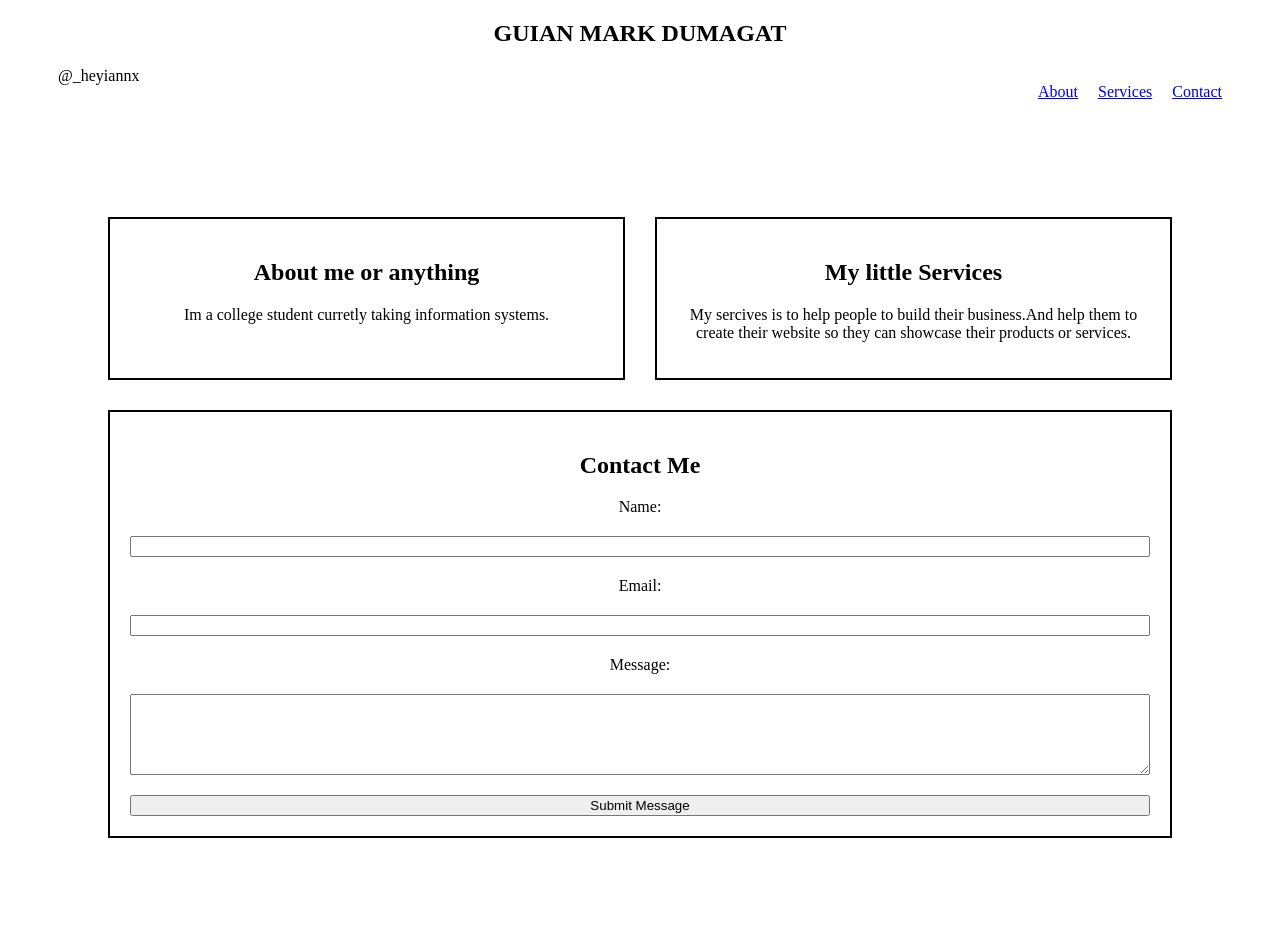
==== index.html @ 47c61625 "third commit" ====
<!DOCTYPE html>
<html lang="en">
<head>
    <meta charset="UTF-8">
    <meta name="viewport" content="width=device-width, initial-scale=1.0">
    <title> My Portfolio </title>
    <link rel="stylesheet" href="style.css">
</head>
<body>
    <h2>GUIAN MARK DUMAGAT</h2>

    <header>
        <nav>
            <span>@_heyiannx</span>
            <ul>    
                <li>
                  <a href="about">About</a>
                </li>
                <li>
                    <a href="services">Services</a>
                </li>
                <li>
                    <a href="contact">Contact</a>
                </li>
            </ul>
        </nav>
    </header>

    <main>
        <section id="about">
           <h2 class="about">About me or anything</h2>
           <p> Im a college student curretly taking information systems.</p>
        </section>
         
        <section id="services">
            <h2 class="services">My little Services</h2>
            <p> My sercives is to help people to build their business.And help them to create their 
                website so they can showcase their products or services.</p>
        </section>
        
        <section id="contact">
            <h2 class="contact">Contact Me</h2>
            <form action="#">
                <!--name-->
                <label for="name">Name:</label>
                <input type="text" id="name" name="name" required>
                 
                <!--email-->
                <label for="email">Email:</label>
                <input type="email" id="email" name="email" required>

                <!--message-->
                <label for="message">Message:</label>
                <textarea name="message" id="message" name="message" rows="5" required></textarea>

                <!--submit button-->    
                <button type="submit">Submit Message</button>

            </form>
        </section>

    </main>

</body>
</html>
---- style.css ----
body {
   text-align: center;
}
ul {
   list-style-type: none;
}
nav {
  display: flex;
  justify-content: space-between;
  align-content: center;
  margin-left: 50px;
  margin-right: 50px;
}
nav ul{
  display: flex;
  gap: 20px;
}

main {
  display: flex;
  flex-wrap: wrap;
  gap: 30px;
  padding: 50px;
  margin: 50px;
}

main section {
  flex: 1;
  min-width: 400px;
  border: 2px solid black;
  padding: 20px;
}

form {
  display: flex;
  flex-direction: column;
  gap: 20px;
}

#services {
  padding: 20px;
}
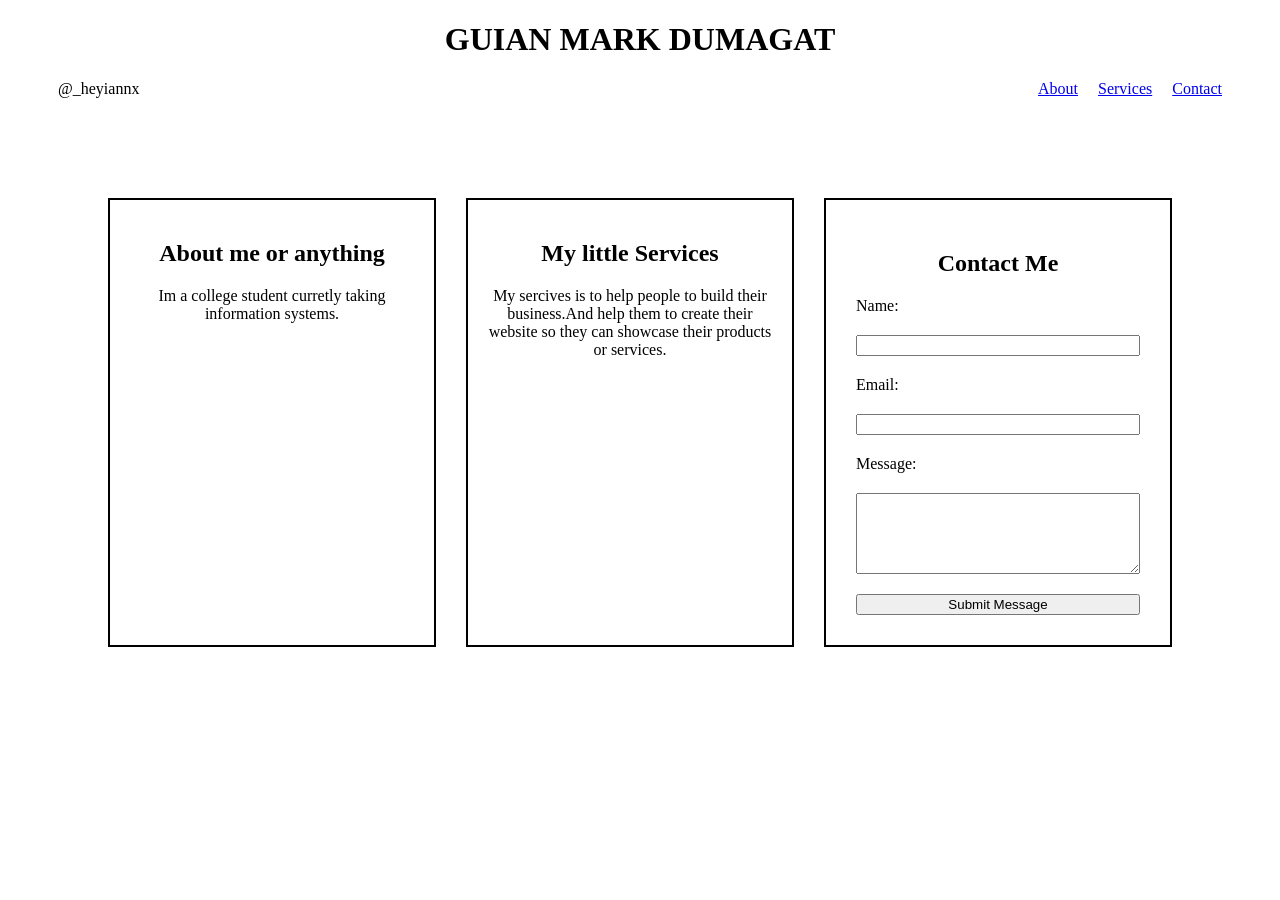
==== commit 39f39e19: "fourt commit: responsive design" ====
--- a/index.html
+++ b/index.html
@@ -7,7 +7,7 @@
     <link rel="stylesheet" href="style.css">
 </head>
 <body>
-    <h2>GUIAN MARK DUMAGAT</h2>
+    <h1>GUIAN MARK DUMAGAT</h1>
 
     <header>
         <nav>
--- a/style.css
+++ b/style.css
@@ -7,13 +7,16 @@
 nav {
   display: flex;
   justify-content: space-between;
-  align-content: center;
+  align-items: center;
   margin-left: 50px;
   margin-right: 50px;
 }
 nav ul{
   display: flex;
   gap: 20px;
+  padding: 0;
+  margin: 0;
+
 }
 
 main {
@@ -22,11 +25,12 @@
   gap: 30px;
   padding: 50px;
   margin: 50px;
+  max-width: 1200px;
 }
 
 main section {
   flex: 1;
-  min-width: 400px;
+  min-width: 280px;
   border: 2px solid black;
   padding: 20px;
 }
@@ -36,7 +40,41 @@
   flex-direction: column;
   gap: 20px;
 }
+ 
+.contact {
+  text-align: center;
+}
 
-#services {
-  padding: 20px;
+#contact {
+ text-align: left;
+  padding: 30px;
 }
+
+@media (max-width: 600px) {
+  nav {
+    flex-direction: column;
+    gap: 15px;
+  }
+  
+  nav ul {
+    flex-direction: column;
+    text-align: center;
+  }
+
+  main {
+    padding: 15px;
+    margin: 10px;
+    gap: 20px;
+  }
+
+  main section {
+    flex: 1 1 100%;
+    min-width: 0;
+    padding: 15px;
+  }
+
+  h1 {
+    font-size: 100px;
+    color: rgb(9, 238, 20);
+  }
+}
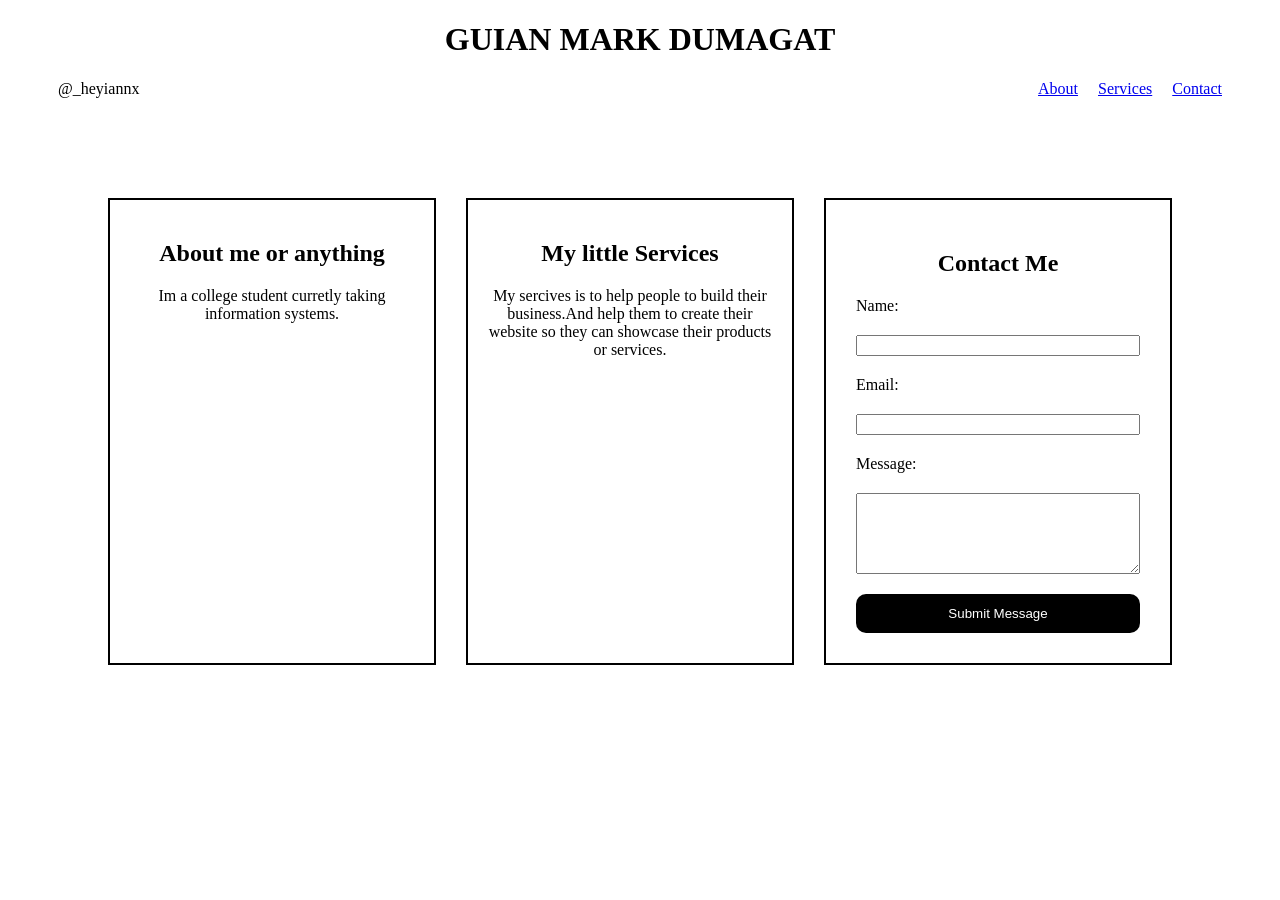
==== commit 50633ba4: "6th/sixth commit:hover effects" ====
--- a/index.html
+++ b/index.html
@@ -13,15 +13,9 @@
         <nav>
             <span>@_heyiannx</span>
             <ul>    
-                <li>
-                  <a href="about">About</a>
-                </li>
-                <li>
-                    <a href="services">Services</a>
-                </li>
-                <li>
-                    <a href="contact">Contact</a>
-                </li>
+                <li><a href="about">About</a></li>
+                <li><a href="services">Services</a></li>
+                <li><a href="contact">Contact</a></li>
             </ul>
         </nav>
     </header>
--- a/style.css
+++ b/style.css
@@ -77,4 +77,34 @@
     font-size: 100px;
     color: rgb(9, 238, 20);
   }
-}+}
+
+@media (max-width: 768px) {
+  h2 {
+    font-size: 48px;
+    color: rgb(0, 17, 255);
+  }
+
+}
+
+ nav a{
+    transition: color 0.5s ease;
+  }
+
+  nav a:hover {
+    color: pink;
+  }
+
+  button {
+    transition: background-color 0.3s ease;
+    background-color: black;
+    color: white;
+    border-radius: 10px;
+    border: none;
+    padding: 12px 24px;
+  }
+  
+   button:hover {
+    background-color: pink;
+    color: black;
+   }
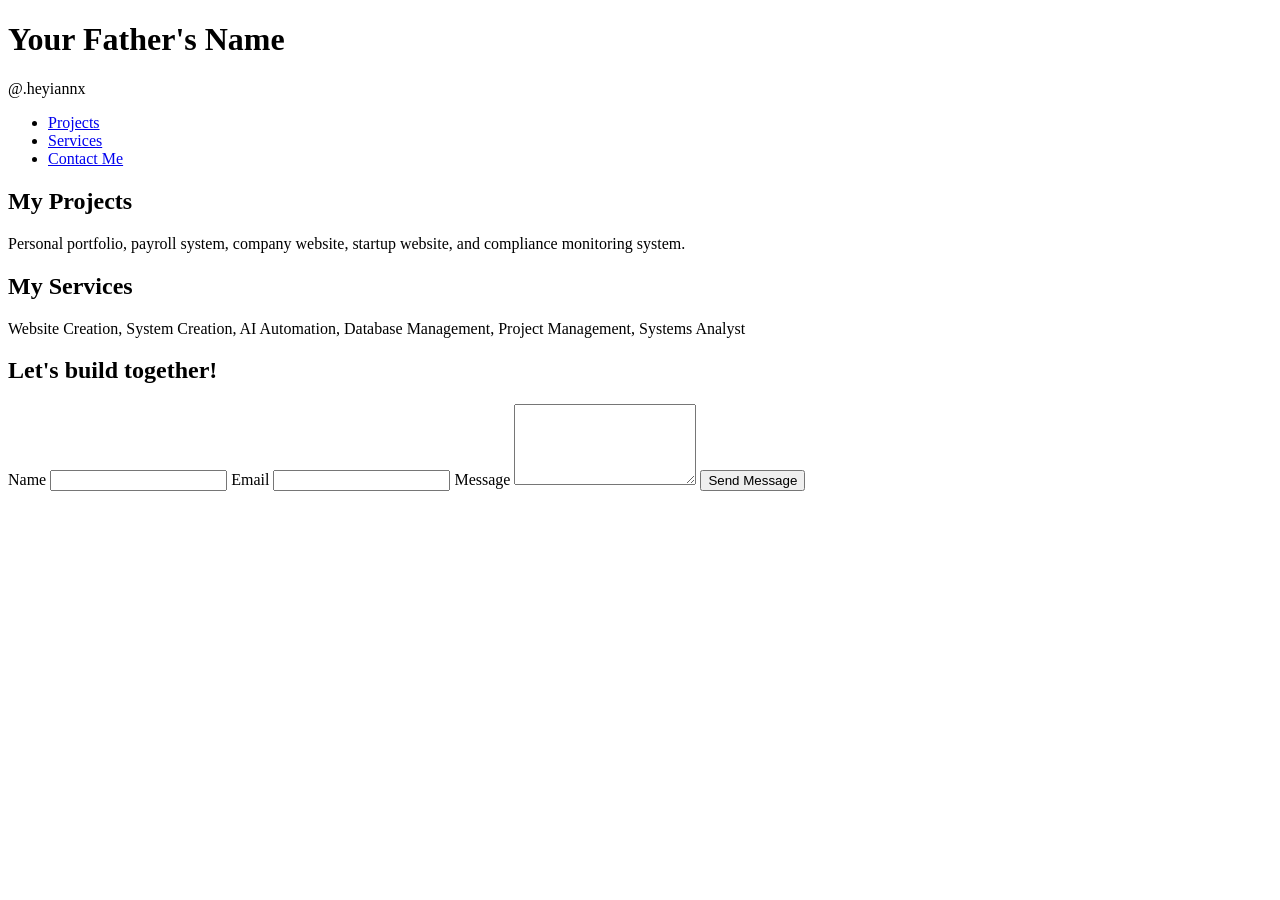
==== commit 5d1ab634: "textContent" ====
--- a/index.html
+++ b/index.html
@@ -1,59 +1,61 @@
 <!DOCTYPE html>
 <html lang="en">
+
 <head>
     <meta charset="UTF-8">
     <meta name="viewport" content="width=device-width, initial-scale=1.0">
-    <title> My Portfolio </title>
+    <title>My Portfolio</title>
     <link rel="stylesheet" href="style.css">
 </head>
+
 <body>
-    <h1>GUIAN MARK DUMAGAT</h1>
+    <h1>Guian Mark Dumagat</h1>
 
     <header>
         <nav>
-            <span>@_heyiannx</span>
-            <ul>    
-                <li><a href="about">About</a></li>
-                <li><a href="services">Services</a></li>
-                <li><a href="contact">Contact</a></li>
+            <span>@.heyiannx</span>
+            <ul>
+                <li><a href="#projects">Projects</a></li>
+                <li><a href="#services">Services</a></li>
+                <li><a href="#contact">Contact Me</a></li>
             </ul>
         </nav>
     </header>
 
     <main>
-        <section id="about">
-           <h2 class="about">About me or anything</h2>
-           <p> Im a college student curretly taking information systems.</p>
+        <section id="projects">
+            <h2 class="projects">My Projects</h2>
+            <p>Personal portfolio, payroll system, company website, startup website, and compliance monitoring system.
+            </p>
         </section>
-         
+
         <section id="services">
-            <h2 class="services">My little Services</h2>
-            <p> My sercives is to help people to build their business.And help them to create their 
-                website so they can showcase their products or services.</p>
+            <h2 class="services">My Services</h2>
+            <p>Website Creation, System Creation, AI Automation, Database Management, Project Management, Systems
+                Analyst</p>
         </section>
-        
+
         <section id="contact">
-            <h2 class="contact">Contact Me</h2>
+            <h2 class="contact">Let's build together!</h2>
             <form action="#">
-                <!--name-->
-                <label for="name">Name:</label>
+                <!-- Name -->
+                <label for="name">Name</label>
                 <input type="text" id="name" name="name" required>
-                 
-                <!--email-->
-                <label for="email">Email:</label>
-                <input type="email" id="email" name="email" required>
 
-                <!--message-->
-                <label for="message">Message:</label>
-                <textarea name="message" id="message" name="message" rows="5" required></textarea>
+                <!-- Email -->
+                <label for="email">Email</label>
+                <input type="email" name="email" id="email" required>
 
-                <!--submit button-->    
-                <button type="submit">Submit Message</button>
+                <!-- Message -->
+                <label for="message">Message</label>
+                <textarea name="message" id="message" rows="5" required></textarea>
 
+                <!-- Submit -->
+                <button type="submit">Send Message</button>
             </form>
         </section>
-
     </main>
 
+    <script src="script.js"></script>
 </body>
 </html>
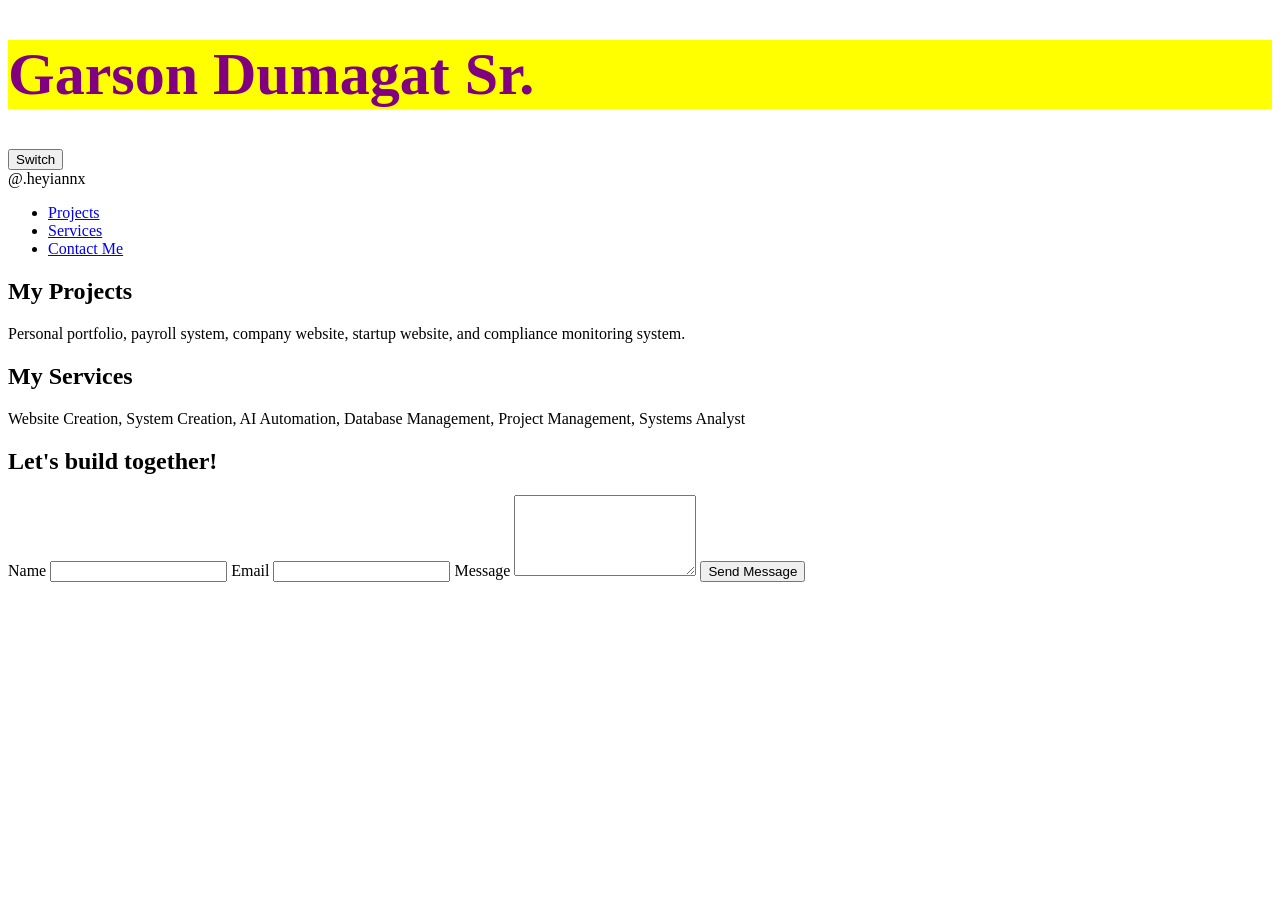
==== commit 77947317: "addEventListener" ====
--- a/index.html
+++ b/index.html
@@ -11,6 +11,7 @@
 <body>
     <h1>Guian Mark Dumagat</h1>
 
+     <button id="switch">Switch</button>
     <header>
         <nav>
             <span>@.heyiannx</span>
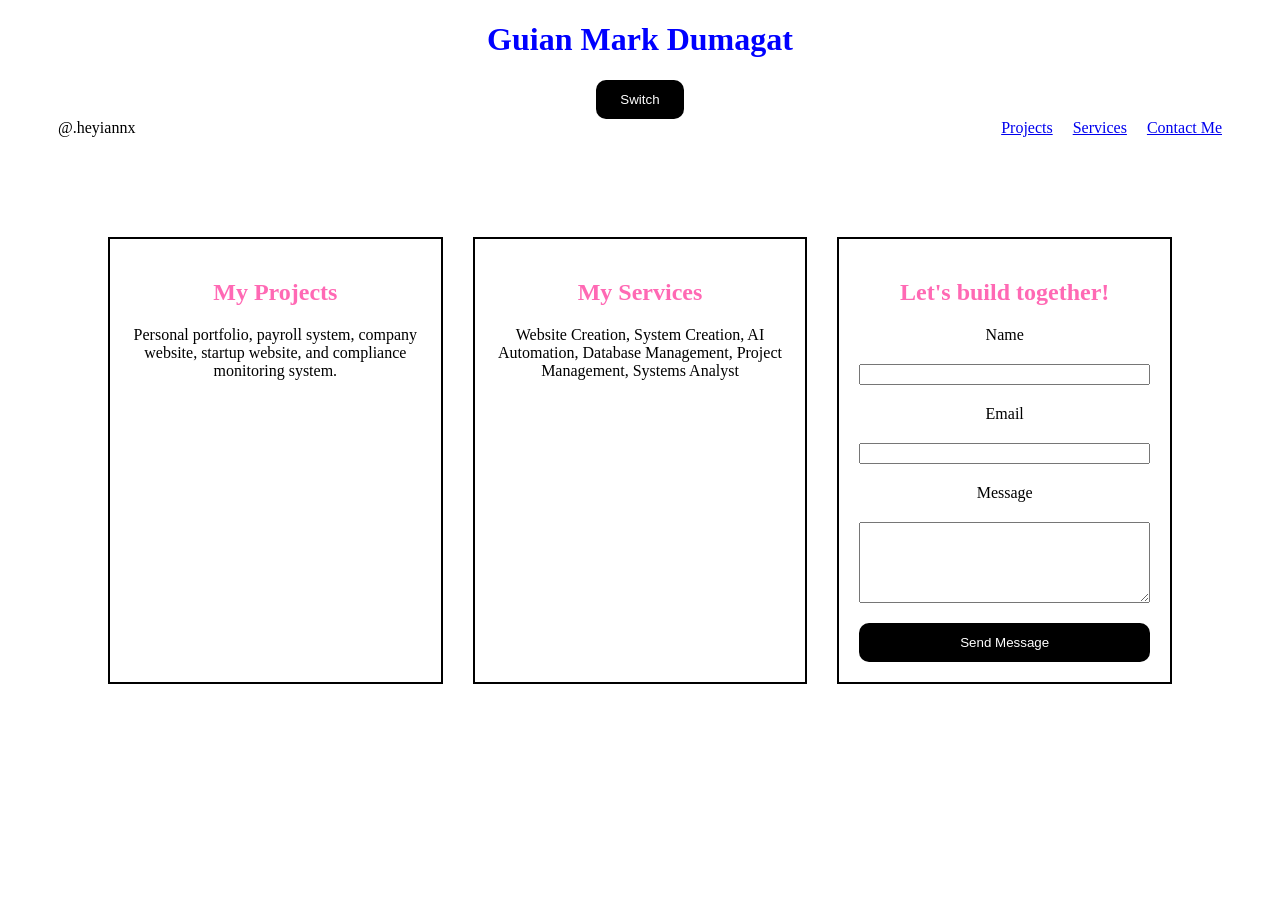
==== commit aa99f71d: "Set h1 to blue" ====
--- a/index.html
+++ b/index.html
@@ -57,6 +57,6 @@
         </section>
     </main>
 
-    <script src="script.js"></script>
+    <!-- <script src="script.js"></script> -->
 </body>
 </html>
--- a/style.css
+++ b/style.css
@@ -0,0 +1,109 @@
+body {
+    text-align: center;
+}
+
+ul {
+    list-style: none;
+}
+
+nav {
+    display: flex;
+    justify-content: space-between;
+    align-items: center;
+    margin-left: 50px;
+    margin-right: 50px;
+}
+
+nav ul {
+    display: flex;
+    gap: 20px;
+    padding: 0;
+    margin: 0;
+}
+
+main {
+    display: flex;
+    flex-wrap: wrap;
+    gap: 30px;
+    padding: 50px;
+    margin: 50px;
+}
+
+main section {
+    flex: 1;
+    min-width: 280px;
+    border: 2px solid black;
+    padding: 20px
+}
+
+form {
+    display: flex;
+    flex-direction: column;
+    gap: 20px;
+}
+
+@media (max-width: 600px) {
+    nav {
+        flex-direction: column;
+        gap: 15px;
+    }
+
+    nav ul {
+        flex-direction: column;
+        text-align: center;
+    }
+
+    main {
+        padding: 15px;
+        margin: 10px;
+        gap: 20px;
+    }
+
+    main section {
+        flex: 1 1 100%;
+        min-width: 0;
+        padding: 15px;
+    }
+
+    h1 {
+        font-size: 100px;
+        color: red;
+    }
+}
+
+@media (max-width: 768px) {
+    h2 {
+        font-size: 48px;
+        color: blue;
+    }
+}
+
+nav a {
+    transition: color 0.5s ease;
+}
+
+nav a:hover {
+    color: pink;
+}
+
+button {
+    background-color: black;
+    color: white;
+    padding: 12px 24px;
+    border: none;
+    border-radius: 10px;
+    transition: background-color 1s ease;
+}
+
+button:hover {
+    background-color: pink;
+    color: black;
+}
+
+h2 {
+    color: hotpink;
+}
+
+h1 {
+    color: blue;
+}
